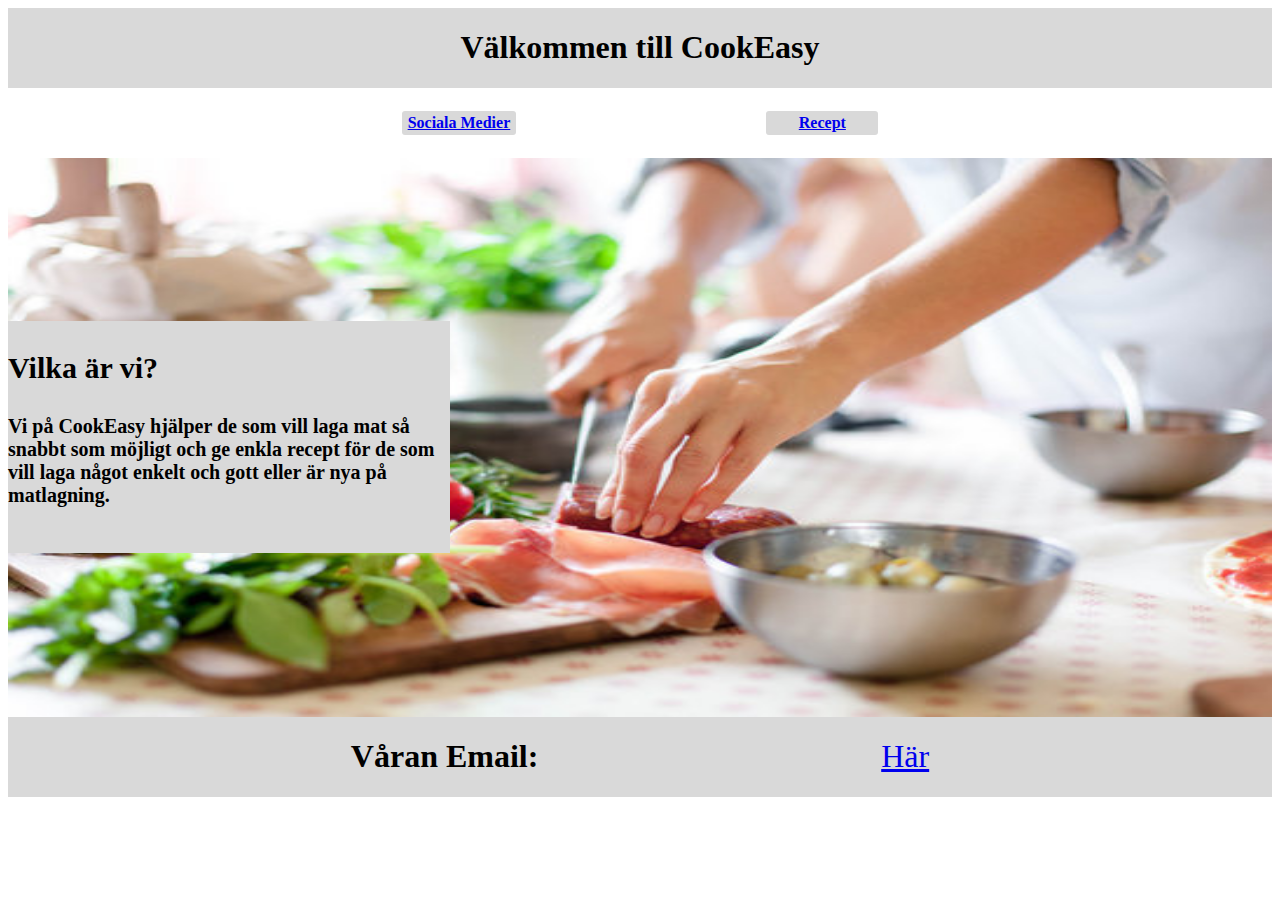
==== index.html @ 0041ea00 "project som jag glömde commita under höstlovet" ====
<!DOCTYPE html>
<html lang="en">
<head>
    <meta charset="UTF-8">
    <meta name="viewport" content="width=device-width, initial-scale=1.0">
    <title>Project 01</title>
    <link rel="stylesheet" href="style.css">
</head>
<body>
    <div class="maingrid">
        <header>
            <h1>
                <strong>Välkommen till CookEasy</strong>
            </h1>
        </header>
        <nav>
            <a id="link1" href="./about.html">
                <strong>Sociala Medier</strong>
            </a>
            <a id="link2" href="./service.html">
                <strong>Recept</strong>
            </a>
        </nav>
        <main>
            <div class="about">
                <h3 id="aboutheader">
                    <strong>Vilka är vi?</strong>
                </h3>
                <p>
                    <strong>
                        Vi på CookEasy hjälper de som vill laga mat så snabbt som möjligt och ge enkla recept för de som vill laga något enkelt och gott eller är nya på matlagning.
                    </strong>
                </p>
            </div>
        </main>
        <footer>
            <h1>
                Våran Email: 
            </h1>
            <a id="lil-link" href="mailto:imansalehi2205@gmail.com">Här</a>
        </footer>
    </div>
</body>
</html>
---- style.css ----
.maingrid
{
    display: grid;
    grid-template-columns: 1fr 1fr;
    grid-template-rows: 1fr 70px 7fr 1fr;
}

header
{
    grid-area: 1 / 1 / 2 / 3;
    text-align: center;
    align-items: center;
    background-color: #d9d9d9;
}

nav
{
    grid-area:2 / 1 / 3 / 3;
    display: flex;
    flex-direction: row;
    justify-content: center;
    align-items: center;
}

#link1
{
    border: 3px solid #d9d9d9;
    border-radius: 3px;
    padding-inline: 3px;
    background-color: #d9d9d9;
    margin-right: 125px;
}

#link2
{
    border: 3px solid #d9d9d9;
    border-radius: 3px;
    padding-inline: 29.5px;
    background-color: #d9d9d9;
    margin-left: 125px;
}

main
{
    grid-area: 3 / 1 / 4 / 3;
    background-image: url(./img/360_F_254936166_5MFxlGv7PNPw4VmpuNNQxlU0K2D4f7Ya.jpg);
    background-repeat: no-repeat;
    background-size: 100% 100%;
    display: flex;
    flex-direction: row;
    align-items: center;
}

.about
{
    grid-area: 3 / 1 / 4 / 2;
    width: 442px;
    height: 232px;
    font-size: 20px;
    background-color: #d9d9d9;
}

#aboutheader
{
    font-size: 30px;
}

footer
{
    grid-area: 4 / 1 / 5 / 3;
    display: flex;
    flex-direction: row;
    justify-content: center;
    align-items: center;
    justify-content: space-evenly;
    background-color: #d9d9d9;
}

#lil-link
{
    font-size: 32px;
}

.recipeGrid
{
    display: grid;
    grid-template-columns: 1fr 1fr;
    grid-template-rows: 1fr 2fr 2fr 2fr 2fr;
    gap: 10px;
}

.recipelist
{

}
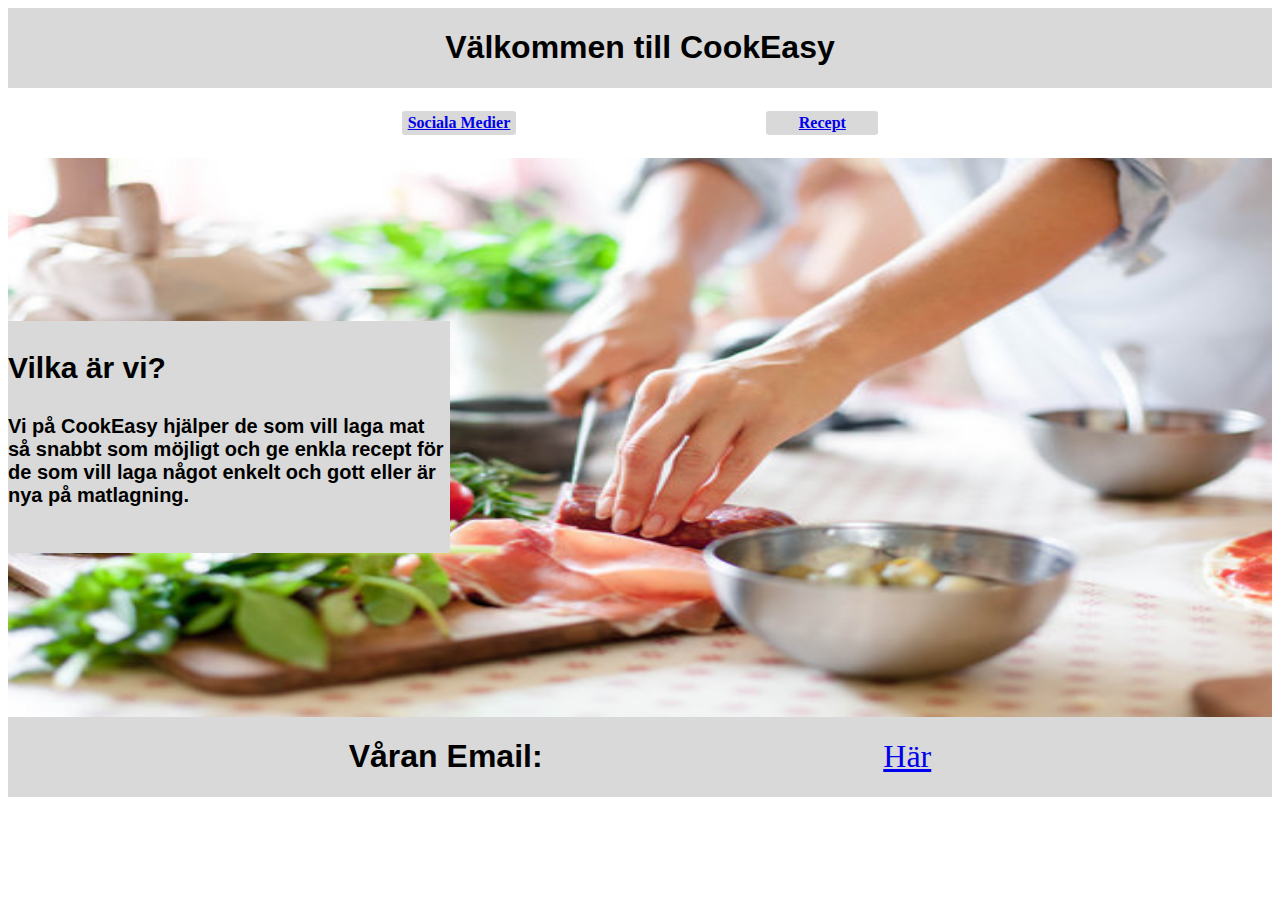
==== commit d0b56cf9: "uppdate: fixar sidan för nudlar" ====
--- a/index.html
+++ b/index.html
@@ -5,6 +5,8 @@
     <meta name="viewport" content="width=device-width, initial-scale=1.0">
     <title>Project 01</title>
     <link rel="stylesheet" href="style.css">
+    <link rel="preconnect" href="https://fonts.googleapis.com">
+    <link rel="preconnect" href="https://fonts.gstatic.com" crossorigin>
 </head>
 <body>
     <div class="maingrid">
--- a/style.css
+++ b/style.css
@@ -1,3 +1,13 @@
+/* other stuff */
+
+p, h1, h2, h3, h4
+{
+    font-family: 'Caveat', cursive;
+    font-family: 'Saira Condensed', sans-serif;
+}
+
+/* huvudmenyn */
+
 .maingrid
 {
     display: grid;
@@ -81,15 +91,85 @@
     font-size: 32px;
 }
 
+/* lista för maträtter */
+
 .recipeGrid
 {
     display: grid;
     grid-template-columns: 1fr 1fr;
-    grid-template-rows: 1fr 2fr 2fr 2fr 2fr;
+    grid-template-rows: 1fr 2fr;
     gap: 10px;
+}
+
+.recipe-nav
+{
+    grid-area: 1 / 1  / 2 / 2;
+    display: flex;
+    flex-direction: row;
+    margin-right: 200px;
+}
+
+#link-alpha
+{
+    border: 3px solid #d9d9d9;
+    background-color: #d9d9d9;
+    padding-inline: 30px;
+    padding-block: 5px;
+    border-radius: 4px;
 }
 
 .recipelist
 {
+    grid-area: 2 / 1 / 3 / 3;
+}
 
+#recipe-food
+{
+    display: flex;
+    flex-direction: row;
+}
+
+#food-text
+{
+    margin-left: 75px;
+    border: 3px solid #d9d9d9;
+    background-color: #d9d9d9;
+    padding-left: 5px;
+}
+
+/* recept för nudlar med woksås */
+
+.noodles-grid
+{
+    display: grid;
+    grid-template-columns: 1fr 1fr 1fr;
+    grid-template-rows: 1fr 2fr 5fr 4fr;
+}
+
+.noodle-nav
+{
+    grid-area: 1 / 1 / 2 / 2;
+    display: flex;
+    flex-direction: row;
+    justify-content: center;
+    align-items: center;
+}
+
+#le-noodle
+{
+    border: 3px solid #d9d9d9;
+    background-color: #d9d9d9;
+    padding-inline: 35px;
+    padding-block: 5px;
+    border-radius: 3px;
+}
+
+.noodle-header
+{
+    grid-area: 1 / 2 / 2 / 4;
+    background-color: #d9d9d9;
+    padding-left: 140px;
+    display: flex;
+    flex-direction: row;
+    align-items: center;
 }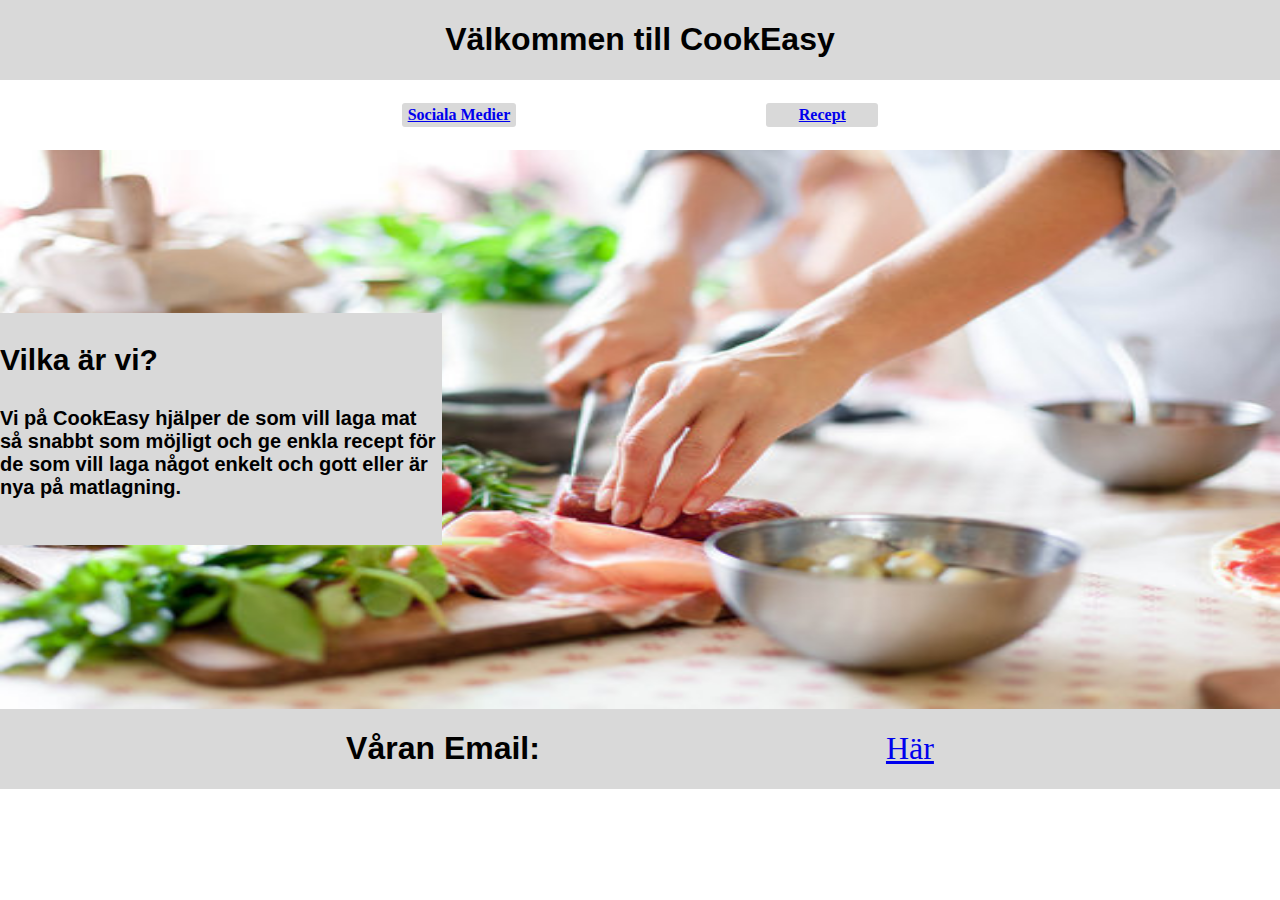
==== commit 5857f3ab: "uppdatering: fixat meta" ====
--- a/index.html
+++ b/index.html
@@ -2,7 +2,8 @@
 <html lang="en">
 <head>
     <meta charset="UTF-8">
-    <meta name="viewport" content="width=device-width, initial-scale=1.0">
+    <meta name="viewport" content="width=device-width">
+    <meta name="description" content="Food, quick & easy food">
     <title>Project 01</title>
     <link rel="stylesheet" href="style.css">
     <link rel="preconnect" href="https://fonts.googleapis.com">
--- a/style.css
+++ b/style.css
@@ -4,6 +4,11 @@
 {
     font-family: 'Caveat', cursive;
     font-family: 'Saira Condensed', sans-serif;
+}
+
+body
+{
+    margin: 0px;
 }
 
 /* huvudmenyn */
@@ -91,22 +96,129 @@
     font-size: 32px;
 }
 
+/* sociala medier */
+
+.social-grid
+{
+    display: grid;
+    grid-template-columns: 1fr 1fr 1fr;
+    grid-template-rows: 1fr 2fr 2fr 2fr;
+    gap: 10px;
+}
+
+.social-header
+{
+    grid-area: 1 / 2 / 2 / 4;
+}
+
+#social-big-text
+{
+    border: 3px solid #d9d9d9;
+    background-color: #d9d9d9;
+    padding-block: 10px;
+    
+    display: flex;
+    justify-content: center;
+}
+
+.social-nav
+{
+    grid-area: 1 / 1 / 2 / 2;
+    display: flex;
+    flex-direction: row;
+    align-items: center;
+    margin-left: 50px;
+}
+
+#social-home
+{
+    border: 3px solid #d9d9d9;
+    background-color: #d9d9d9;
+    padding-inline: 25px;
+    padding-block: 5px;
+    border-radius: 3px;
+}
+
+.social-discord
+{
+    grid-area: 2 / 1 / 3 / 4;
+    display: flex;
+    flex-direction: row;
+}
+
+#discord-text
+{
+    margin-left: 50px;
+    font-size: 20px;
+    border: 3px solid #d9d9d9;
+    background-color: #d9d9d9;
+    padding-left: 25px;
+}
+.social-facebook
+{
+    grid-area: 3 / 1 / 4 / 4;
+    display: flex;
+    flex-direction: row;
+}
+
+#facebook-text
+{
+    margin-left: 50px;
+    font-size: 20px;
+    border: 3px solid #d9d9d9;
+    background-color: #d9d9d9;
+    padding-left: 25px;
+}
+.social-insta
+{
+    grid-area: 4 / 1 / 5 / 4;
+    display: flex;
+    flex-direction: row;
+}
+
+#insta-text
+{
+    margin-left: 50px;
+    font-size: 20px;
+    border: 3px solid #d9d9d9;
+    background-color: #d9d9d9;
+    padding-left: 25px;
+}
+
 /* lista för maträtter */
 
 .recipeGrid
 {
     display: grid;
-    grid-template-columns: 1fr 1fr;
+    grid-template-columns: 1fr 1fr 1fr;
     grid-template-rows: 1fr 2fr;
     gap: 10px;
 }
 
+.recipe-header
+{
+    grid-area: 1 / 2 / 2 / 3;
+    display: flex;
+    flex-direction: row;
+    align-items: center;
+    justify-content: center;
+}
+
+#recipe-healer
+{
+    border: 3px solid #d9d9d9;
+    background-color: #d9d9d9;
+    padding-inline: 25px;
+    padding-block: 5px;
+    border-radius: 3px;
+}
+
 .recipe-nav
 {
     grid-area: 1 / 1  / 2 / 2;
     display: flex;
     flex-direction: row;
-    margin-right: 200px;
+    margin-right: 100px;
 }
 
 #link-alpha
@@ -120,7 +232,7 @@
 
 .recipelist
 {
-    grid-area: 2 / 1 / 3 / 3;
+    grid-area: 2 / 1 / 3 / 4;
 }
 
 #recipe-food
@@ -143,7 +255,7 @@
 {
     display: grid;
     grid-template-columns: 1fr 1fr 1fr;
-    grid-template-rows: 1fr 2fr 5fr 4fr;
+    grid-template-rows: 1fr 2fr 5fr;
 }
 
 .noodle-nav
@@ -167,9 +279,59 @@
 .noodle-header
 {
     grid-area: 1 / 2 / 2 / 4;
-    background-color: #d9d9d9;
-    padding-left: 140px;
-    display: flex;
-    flex-direction: row;
-    align-items: center;
-}+    display: flex;
+    flex-direction: row;
+    align-items: center;
+}
+
+#noodle-name
+{
+    border: 3px solid #d9d9d9;
+    background-color: #d9d9d9;
+    padding-inline: 30px;
+    padding-block: 10px;
+    border-radius: 3px;
+}
+
+.noodle-about
+{
+    grid-area: 2 / 1 / 3 / 4;
+    display: flex;
+    flex-direction: row;
+}
+
+#about-them-noodles
+{
+    border: 3px solid #d9d9d9;
+    background-color: #d9d9d9;
+    font-size: 20px;
+    margin-left: 25px;
+    height: 260px;
+}
+
+.noodle-image.recipelist
+{
+    grid-area: 3 / 2 / 4 / 3;
+    display: flex;
+    flex-direction: row;
+}
+
+#noodle-namer
+{
+    border: 3px solid #d9d9d9;
+    background-color: #d9d9d9;
+    display: flex;
+    justify-content: center;
+}
+
+ul, ol
+{
+    border: 3px solid #d9d9d9;
+    background-color: #d9d9d9;
+}
+
+li
+{
+    margin-block: 80px;
+    font-size: 26px;
+}
